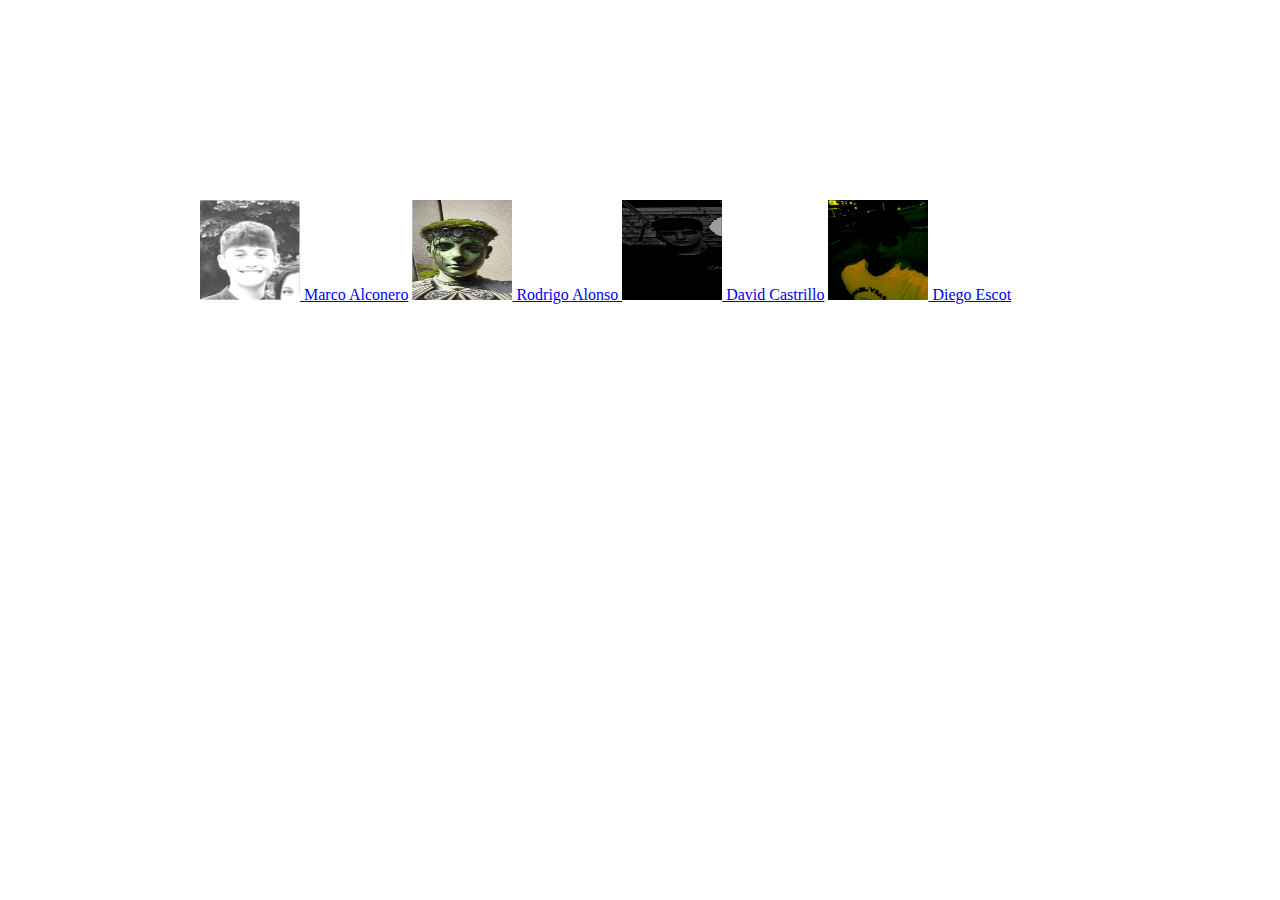
==== aboutus.html @ 7d856cf8 "Update aboutus.html" ====
<!DOCTYPE html> 
<html>
    <head> 
        <link rel="stylesheet" type="text/css" href="estilos/aboutus.css">
    </head>
    <body>
    <div> <a href="pagpersMarco.html" target="_blank"> <img src="img/TESLITA.jpg" width="100px" height="100px"> </img> Marco Alconero </a> </div>
    <div> <a href="pagpersRodri.html" target="_blank"> <img src="img/fotomia.jpg" width="100px" height="100px"> </img> Rodrigo Alonso </a> <div>  
    <div> <a href="pagpersDavid.html" target="_blank"> <img src="img/David.jpg" width="100px" height="100px"> </img> David Castrillo </a> </div>
    <div>  <a href="pagpersDiego.html" target="_blank"> <img src="img/foton.jpg (1).jpg" width="100px" height="100px"> </img> Diego Escot </a> </div>
    </body>
</html>
---- estilos/aboutus.css ----
div{
  display: inline-block;
}
body{
  margin-top: 200px;
  margin-left: 200px;
  margin-right: 200px;
}
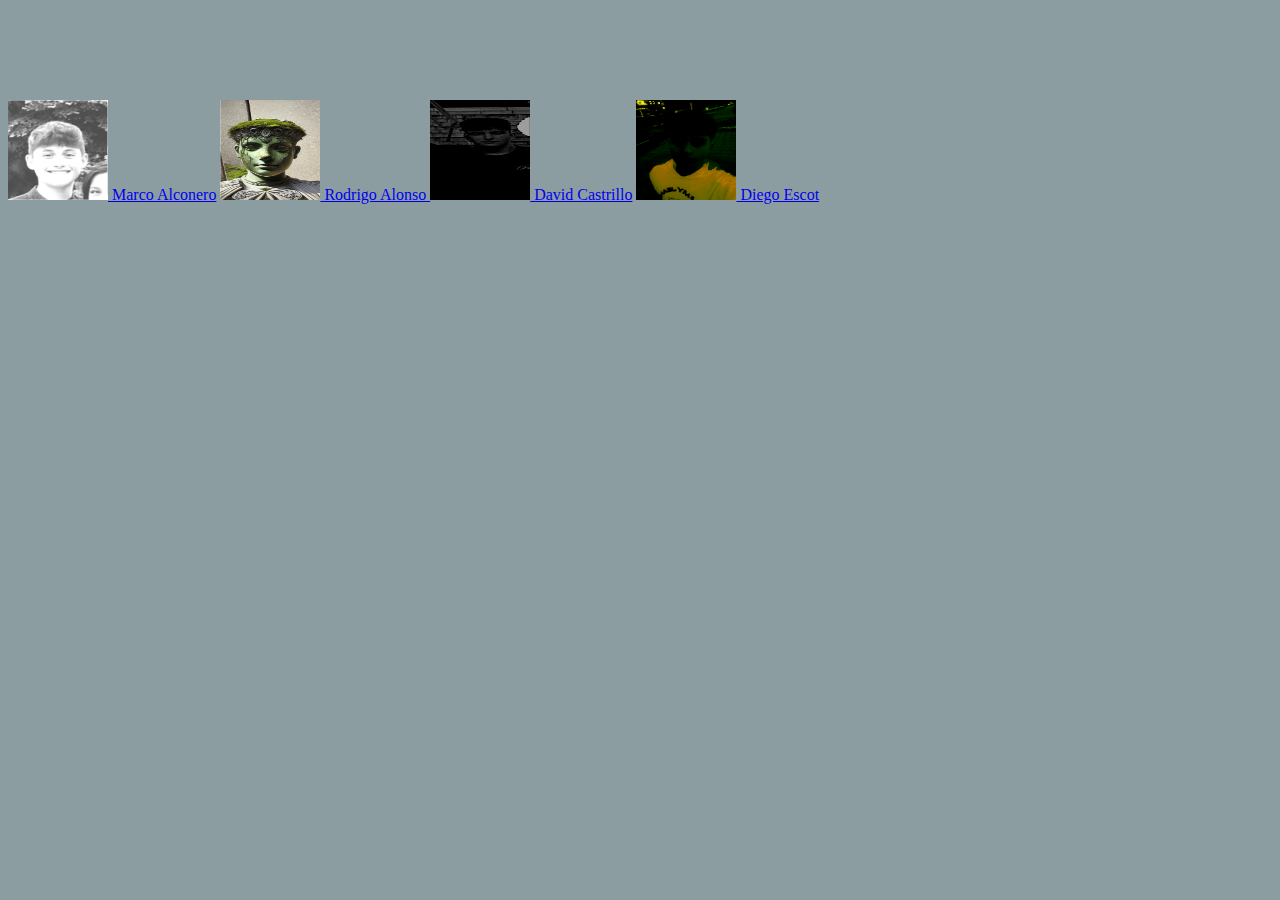
==== commit 5805ce7e: "Update aboutus.html" ====
--- a/aboutus.html
+++ b/aboutus.html
@@ -4,9 +4,9 @@
         <link rel="stylesheet" type="text/css" href="estilos/aboutus.css">
     </head>
     <body>
-    <div> <a href="pagpersMarco.html" target="_blank"> <img src="img/TESLITA.jpg" width="100px" height="100px"> </img> Marco Alconero </a> </div>
-    <div> <a href="pagpersRodri.html" target="_blank"> <img src="img/fotomia.jpg" width="100px" height="100px"> </img> Rodrigo Alonso </a> <div>  
-    <div> <a href="pagpersDavid.html" target="_blank"> <img src="img/David.jpg" width="100px" height="100px"> </img> David Castrillo </a> </div>
-    <div>  <a href="pagpersDiego.html" target="_blank"> <img src="img/foton.jpg (1).jpg" width="100px" height="100px"> </img> Diego Escot </a> </div>
+    <div> <a href="pagpersMarco.html" target="_blank"> <img src="img/TESLITA.jpg" width="100px" height="100px">  Marco Alconero </a> </div>
+    <div> <a href="pagpersRodri.html" target="_blank"> <img src="img/fotomia.jpg" width="100px" height="100px">  Rodrigo Alonso </a> <div>  
+    <div> <a href="pagpersDavid.html" target="_blank"> <img src="img/David.jpg" width="100px" height="100px">  David Castrillo </a> </div>
+    <div>  <a href="pagpersDiego.html" target="_blank"> <img src="img/foton.jpg (1).jpg" width="100px" height="100px">  Diego Escot </a> </div>
     </body>
 </html>
--- a/estilos/aboutus.css
+++ b/estilos/aboutus.css
@@ -2,7 +2,6 @@
   display: inline-block;
 }
 body{
-  margin-top: 200px;
-  margin-left: 200px;
-  margin-right: 200px;
+  margin-top: 100px;
+  background-color: rgb(140, 157, 161);
 }
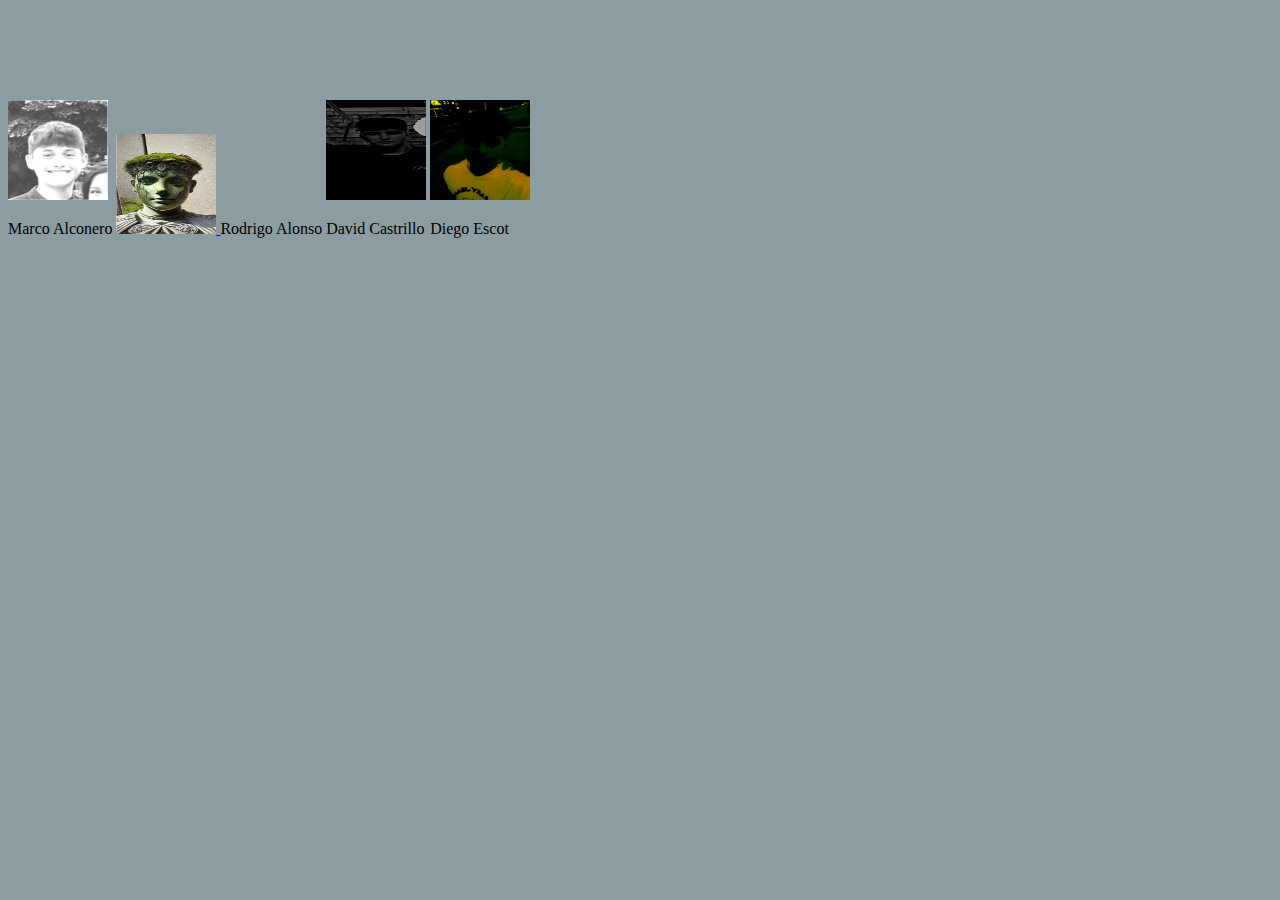
==== commit a7b25e8b: "Update aboutus.html" ====
--- a/aboutus.html
+++ b/aboutus.html
@@ -4,9 +4,13 @@
         <link rel="stylesheet" type="text/css" href="estilos/aboutus.css">
     </head>
     <body>
-    <div> <a href="pagpersMarco.html" target="_blank"> <img src="img/TESLITA.jpg" width="100px" height="100px">  Marco Alconero </a> </div>
-    <div> <a href="pagpersRodri.html" target="_blank"> <img src="img/fotomia.jpg" width="100px" height="100px">  Rodrigo Alonso </a> <div>  
-    <div> <a href="pagpersDavid.html" target="_blank"> <img src="img/David.jpg" width="100px" height="100px">  David Castrillo </a> </div>
-    <div>  <a href="pagpersDiego.html" target="_blank"> <img src="img/foton.jpg (1).jpg" width="100px" height="100px">  Diego Escot </a> </div>
+    <div> <a href="pagpersMarco.html" target="_blank"> <img src="img/TESLITA.jpg" width="100px" height="100px"> </a> 
+        <a> <p> Marco Alconero </p> </a> </div>
+    <div> <a href="pagpersRodri.html" target="_blank"> <img src="img/fotomia.jpg" width="100px" height="100px"> </a> 
+        <a> Rodrigo Alonso </a> <div>  
+    <div> <a href="pagpersDavid.html" target="_blank"> <img src="img/David.jpg" width="100px" height="100px"> </a> 
+        <a> <p> David Castrillo </p></a> </div>
+    <div>  <a href="pagpersDiego.html" target="_blank"> <img src="img/foton.jpg (1).jpg" width="100px" height="100px"> </a> 
+        <a> <p> Diego Escot </p> </a> </div>
     </body>
 </html>
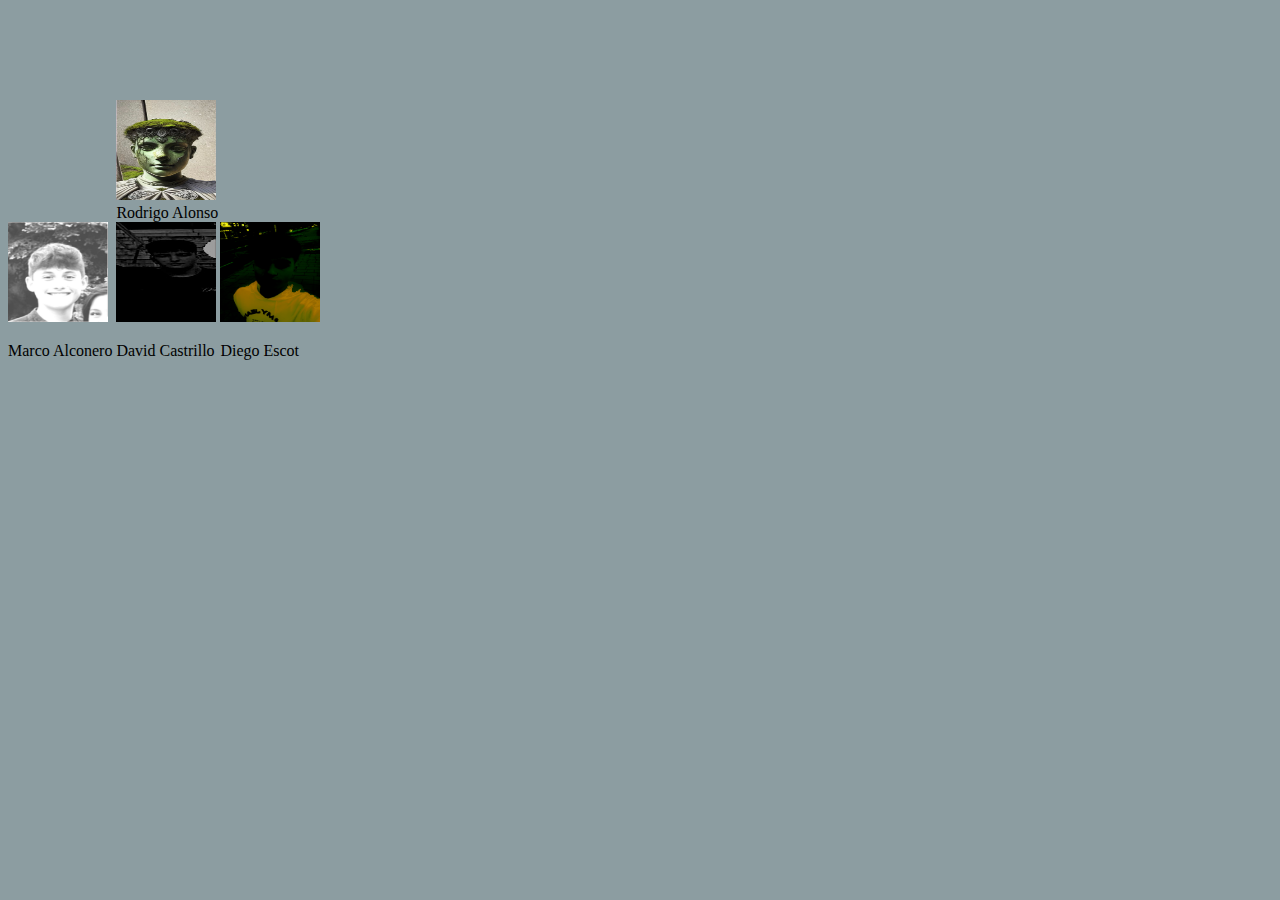
==== commit 33970abf: "Update aboutus.html" ====
--- a/aboutus.html
+++ b/aboutus.html
@@ -10,7 +10,7 @@
         <a> Rodrigo Alonso </a> <div>  
     <div> <a href="pagpersDavid.html" target="_blank"> <img src="img/David.jpg" width="100px" height="100px"> </a> 
         <a> <p> David Castrillo </p></a> </div>
-    <div>  <a href="pagpersDiego.html" target="_blank"> <img src="img/foton.jpg (1).jpg" width="100px" height="100px"> </a> 
+    <div> <a href="pagpersDiego.html" target="_blank"> <img src="img/foton.jpg (1).jpg" width="100px" height="100px"> </a> 
         <a> <p> Diego Escot </p> </a> </div>
     </body>
 </html>
--- a/estilos/aboutus.css
+++ b/estilos/aboutus.css
@@ -1,6 +1,10 @@
 div{
   display: inline-block;
 }
+a{
+  display: block;
+}
+
 body{
   margin-top: 100px;
   background-color: rgb(140, 157, 161);
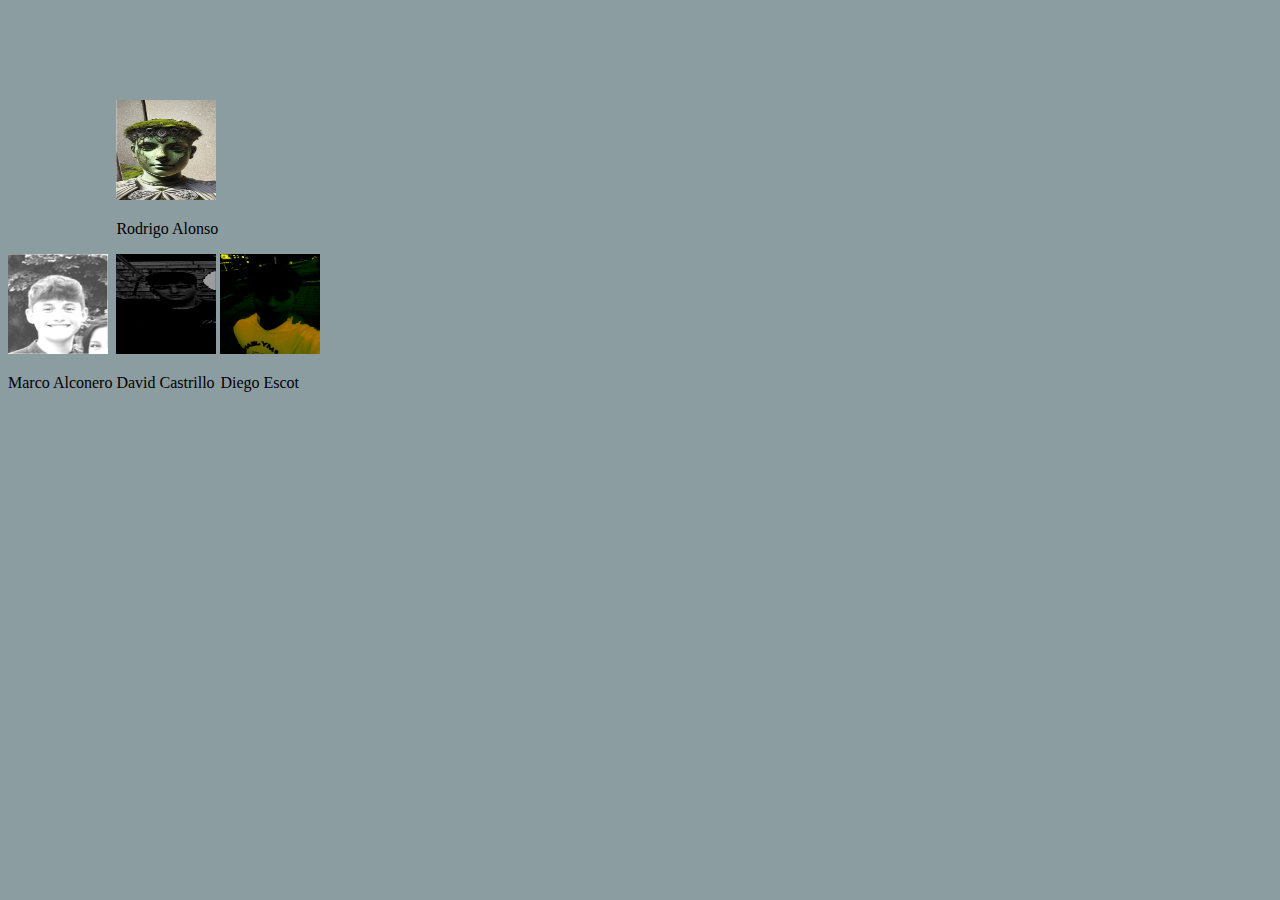
==== commit 71d18ab2: "Update aboutus.html" ====
--- a/aboutus.html
+++ b/aboutus.html
@@ -5,12 +5,12 @@
     </head>
     <body>
     <div> <a href="pagpersMarco.html" target="_blank"> <img src="img/TESLITA.jpg" width="100px" height="100px"> </a> 
-        <a> <p> Marco Alconero </p> </a> </div>
+         <p> Marco Alconero </p>  </div>
     <div> <a href="pagpersRodri.html" target="_blank"> <img src="img/fotomia.jpg" width="100px" height="100px"> </a> 
-        <a> Rodrigo Alonso </a> <div>  
+        <p>Rodrigo Alonso </p> <div>  
     <div> <a href="pagpersDavid.html" target="_blank"> <img src="img/David.jpg" width="100px" height="100px"> </a> 
-        <a> <p> David Castrillo </p></a> </div>
+     <p> David Castrillo </p></div>
     <div> <a href="pagpersDiego.html" target="_blank"> <img src="img/foton.jpg (1).jpg" width="100px" height="100px"> </a> 
-        <a> <p> Diego Escot </p> </a> </div>
+         <p> Diego Escot </p> </div>
     </body>
 </html>
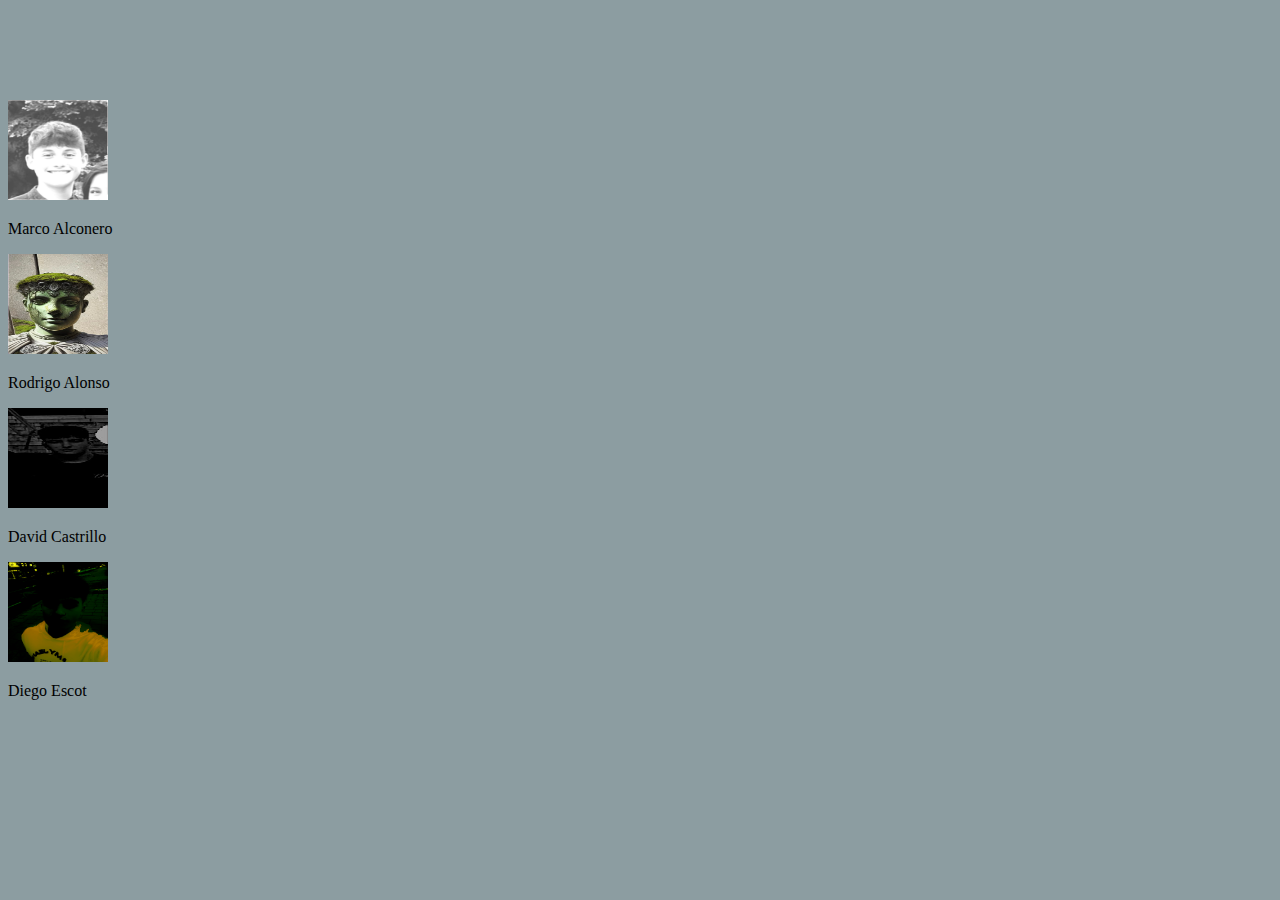
==== commit c40786f0: "Update aboutus.html" ====
--- a/aboutus.html
+++ b/aboutus.html
@@ -4,13 +4,13 @@
         <link rel="stylesheet" type="text/css" href="estilos/aboutus.css">
     </head>
     <body>
-    <div> <a href="pagpersMarco.html" target="_blank"> <img src="img/TESLITA.jpg" width="100px" height="100px"> </a> 
-         <p> Marco Alconero </p>  </div>
-    <div> <a href="pagpersRodri.html" target="_blank"> <img src="img/fotomia.jpg" width="100px" height="100px"> </a> 
-        <p>Rodrigo Alonso </p> <div>  
-    <div> <a href="pagpersDavid.html" target="_blank"> <img src="img/David.jpg" width="100px" height="100px"> </a> 
-     <p> David Castrillo </p></div>
-    <div> <a href="pagpersDiego.html" target="_blank"> <img src="img/foton.jpg (1).jpg" width="100px" height="100px"> </a> 
-         <p> Diego Escot </p> </div>
+    <div> <a href="pagpersMarco.html" target="_blank"> <img src="img/TESLITA.jpg" width="100px" height="100px"> </a>  </div>
+         <p> Marco Alconero </p> 
+    <div> <a href="pagpersRodri.html" target="_blank"> <img src="img/fotomia.jpg" width="100px" height="100px"> </a>  </div>
+        <p>Rodrigo Alonso </p> 
+    <div> <a href="pagpersDavid.html" target="_blank"> <img src="img/David.jpg" width="100px" height="100px"> </a>  </div>
+     <p> David Castrillo </p>
+    <div> <a href="pagpersDiego.html" target="_blank"> <img src="img/foton.jpg (1).jpg" width="100px" height="100px"> </a>  </div>
+         <p> Diego Escot </p> 
     </body>
 </html>
--- a/estilos/aboutus.css
+++ b/estilos/aboutus.css
@@ -1,11 +1,12 @@
-div{
-  display: inline-block;
-}
-a{
-  display: block;
-}
+  div{
+    display: inline-block;
 
-body{
-  margin-top: 100px;
-  background-color: rgb(140, 157, 161);
-}
+  }
+  p{
+    display: block;
+  }
+
+  body{
+    margin-top: 100px;
+    background-color: rgb(140, 157, 161);
+  }
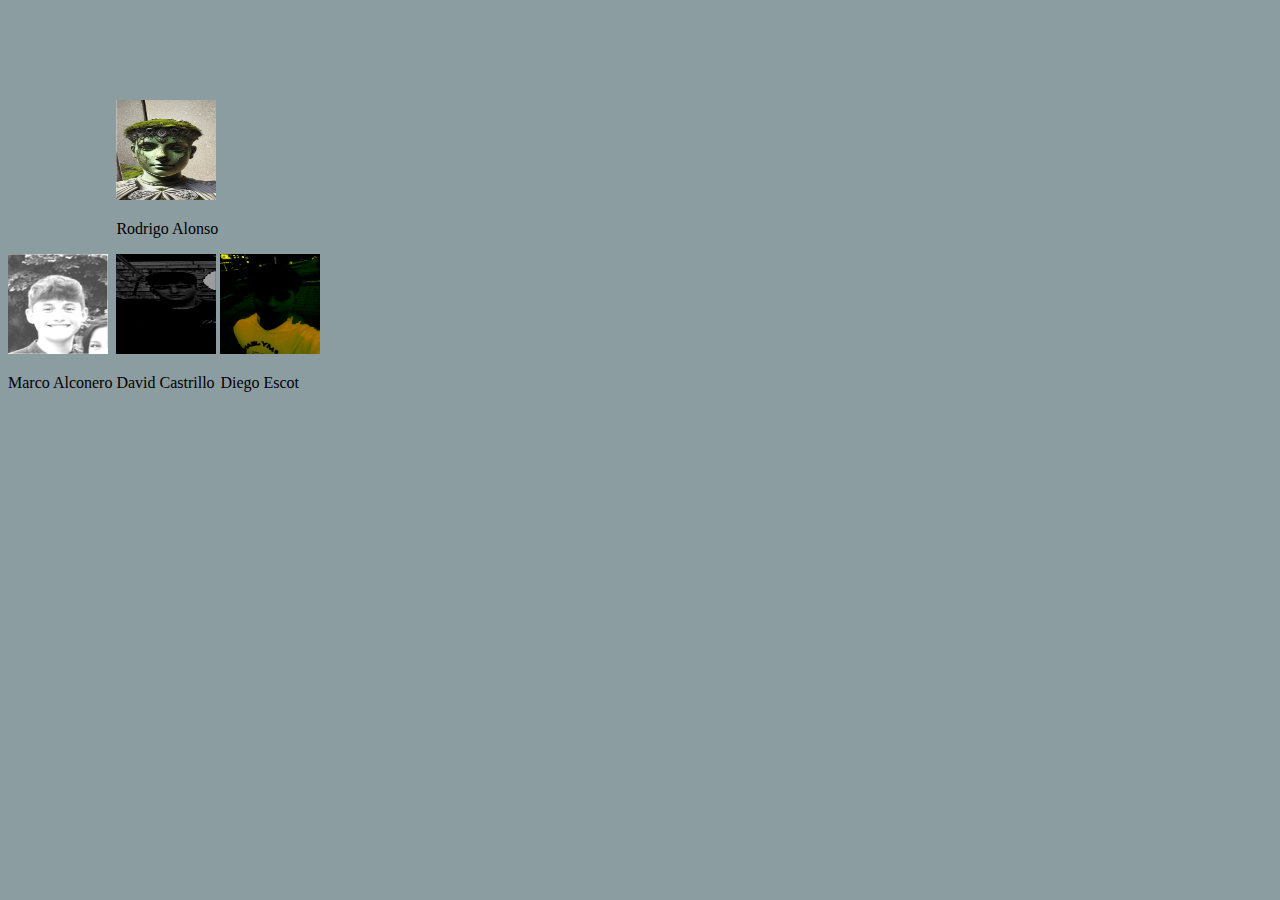
==== commit 986ce770: "Update aboutus.html" ====
--- a/aboutus.html
+++ b/aboutus.html
@@ -4,13 +4,13 @@
         <link rel="stylesheet" type="text/css" href="estilos/aboutus.css">
     </head>
     <body>
-    <div> <a href="pagpersMarco.html" target="_blank"> <img src="img/TESLITA.jpg" width="100px" height="100px"> </a>  </div>
-         <p> Marco Alconero </p> 
-    <div> <a href="pagpersRodri.html" target="_blank"> <img src="img/fotomia.jpg" width="100px" height="100px"> </a>  </div>
-        <p>Rodrigo Alonso </p> 
-    <div> <a href="pagpersDavid.html" target="_blank"> <img src="img/David.jpg" width="100px" height="100px"> </a>  </div>
-     <p> David Castrillo </p>
-    <div> <a href="pagpersDiego.html" target="_blank"> <img src="img/foton.jpg (1).jpg" width="100px" height="100px"> </a>  </div>
-         <p> Diego Escot </p> 
+    <div> <a href="pagpersMarco.html" target="_blank"> <img src="img/TESLITA.jpg" width="100px" height="100px"> </a> 
+         <p> Marco Alconero </p>  </div>
+    <div> <a href="pagpersRodri.html" target="_blank"> <img src="img/fotomia.jpg" width="100px" height="100px"> </a> 
+        <p>Rodrigo Alonso </p> <div>  
+    <div> <a href="pagpersDavid.html" target="_blank"> <img src="img/David.jpg" width="100px" height="100px"> </a> 
+         <p> David Castrillo </p></div>
+    <div> <a href="pagpersDiego.html" target="_blank"> <img src="img/foton.jpg (1).jpg" width="100px" height="100px"> </a> 
+         <p> Diego Escot </p> </div>
     </body>
 </html>
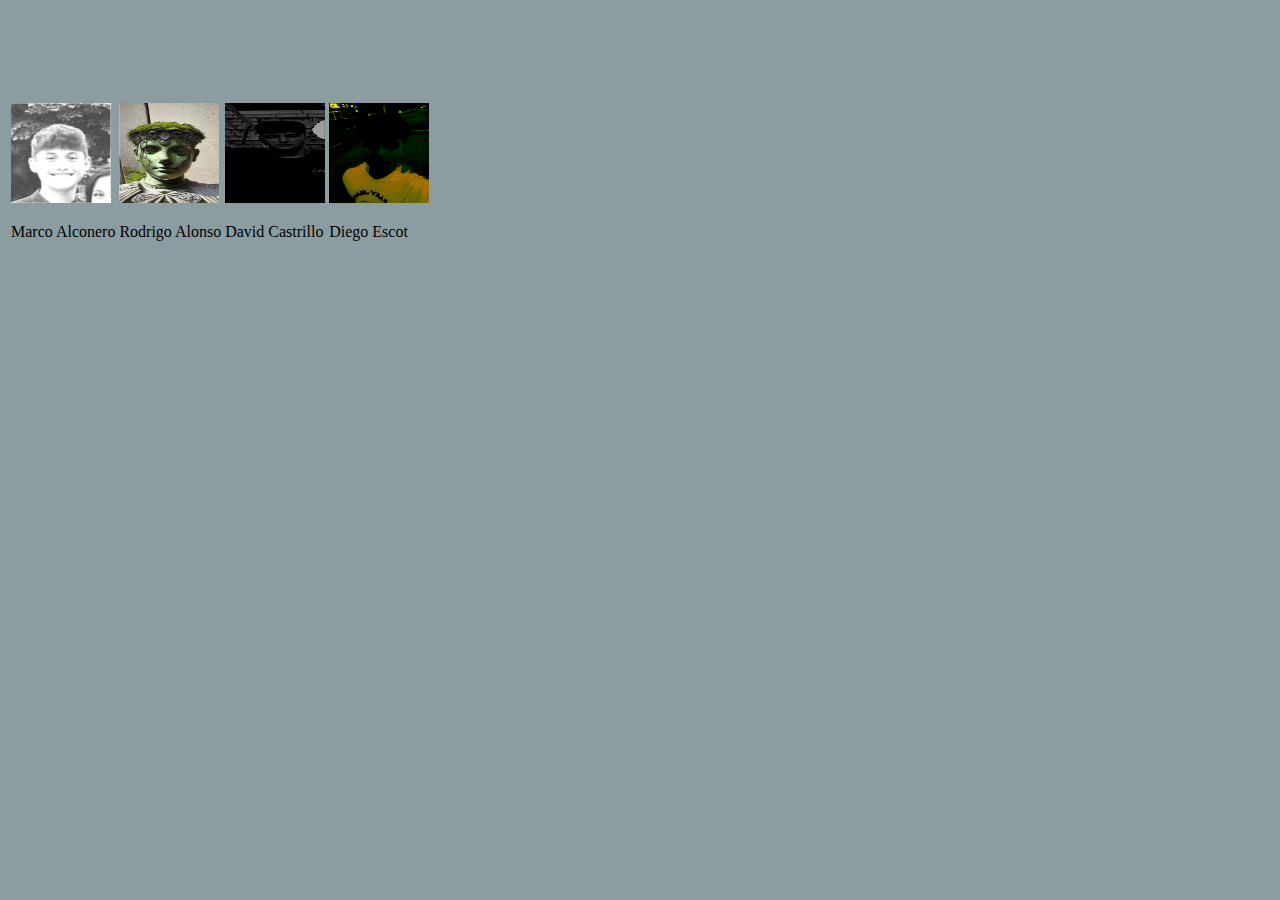
==== commit 78f7d719: "Update aboutus.html" ====
--- a/aboutus.html
+++ b/aboutus.html
@@ -4,13 +4,17 @@
         <link rel="stylesheet" type="text/css" href="estilos/aboutus.css">
     </head>
     <body>
-    <div> <a href="pagpersMarco.html" target="_blank"> <img src="img/TESLITA.jpg" width="100px" height="100px"> </a> 
-         <p> Marco Alconero </p>  </div>
-    <div> <a href="pagpersRodri.html" target="_blank"> <img src="img/fotomia.jpg" width="100px" height="100px"> </a> 
-        <p>Rodrigo Alonso </p> <div>  
-    <div> <a href="pagpersDavid.html" target="_blank"> <img src="img/David.jpg" width="100px" height="100px"> </a> 
-         <p> David Castrillo </p></div>
-    <div> <a href="pagpersDiego.html" target="_blank"> <img src="img/foton.jpg (1).jpg" width="100px" height="100px"> </a> 
-         <p> Diego Escot </p> </div>
+        <table>
+            <tr>       
+                <td> <a href="pagpersMarco.html" target="_blank"> <img src="img/TESLITA.jpg" width="100px" height="100px"> </a> 
+                            <p> Marco Alconero </p> </td>
+                <td> <a href="pagpersRodri.html" target="_blank"> <img src="img/fotomia.jpg" width="100px" height="100px"> </a> 
+                            <p>Rodrigo Alonso </p> </td>
+                <td> <a href="pagpersDavid.html" target="_blank"> <img src="img/David.jpg" width="100px" height="100px"> </a> 
+                            <p> David Castrillo </p> </td>
+                <td> <a href="pagpersDiego.html" target="_blank"> <img src="img/foton.jpg (1).jpg" width="100px" height="100px"> </a> 
+                            <p> Diego Escot </p> </td>
+            </tr>
+        </table>
     </body>
 </html>
